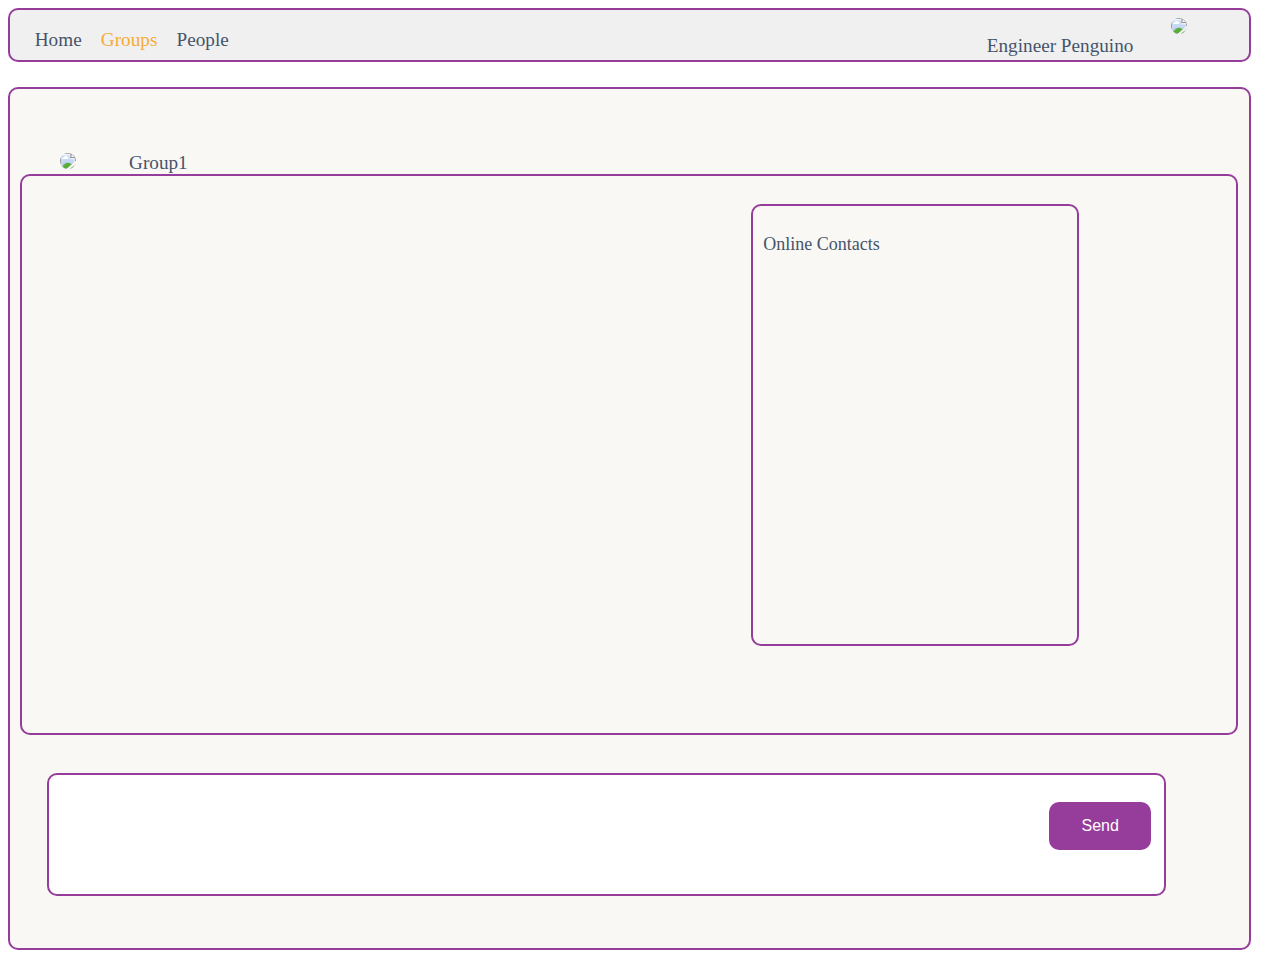
==== templates/groupchat.html @ ef808a4f "ui html file for group chat" ====
<html>
<head>
	<title>Groupchat</title>
	<link rel="stylesheet" type="text/css" href="../static/css/groupchat.css">
	
</head>
<body>

	<div id="headChat">
		<div id="convType">
			<p id="chatType">Home &ensp; <font style="color:#f7ab38">Groups</font> &ensp; People </p>
		</div>
		<div id="user">
			<div id="uImg">
			<img id="userImg" src="../static/img/penguino.png">
			</div>
			<div id="uName">
			<p id="userName"> Engineer Penguino</p>
		</div>
		</div>
	</div>

	<div id="chatContainer">
		<div id="groupInfo">
			<img id="gpImg" src="../static/img/penguino.png">
			<font id="gpName"> Group1</font>
			<a href="leaveGp">Leave Group</a>
			
		</div>
		<div id="chatBody">
			<div id="onlineContacts">	
				<p id="onConts"> Online Contacts</p>
			</div>
		</div>

		<div id="textInput">
			<button type="button" id="send">Send</button>
		</div>

		

	</div>

</body>	
</html>
---- static/css/groupchat.css ----
#headChat{
    
    height:50px;
    background:#F0F0F0;
    border: 2px solid #963c9b;
    width:98%;
    border-radius: 10px;
   
}
#convType{
    float: left;
    margin-left:2%;

}
#chatType{
    color:#46546b;
    font-size: 120%;

}
#user{
    position:relative;
    float: right;
    margin-right:5%; 
    margin-top: 0.5%;
}
#uName{
    width:200px;
}
#userName{
    
    color:#46546b;
    font-size: 120%;
    position: relative;

}
#userImg{
    margin-top:1%;
    position: relative;
    float:right;
    width:auto;
    height:auto;
    border-radius: 50%;
    max-height: 40px;

}
#groupInfo a{
    margin-top:2%;
    margin-right:4%; 
    float:right;
    color:#f7ab38;
    text-decoration: none;
}
#gpImg{
    width:auto;
    height:auto;
    border-radius: 50%;
    max-height: 40px;
    margin-left:4%;
}
#gpName{
    color:#46546b;
    font-size: 120%;
    margin-left:4%;
}
#chatContainer{
    margin-top:2%;
    padding-top: 5%;
    background:#f9f8f4;
    border: 2px solid #963c9b;
    width:98%;
    height:90%;
    border-radius: 10px;
   
 
}
#chatBody{
    height:70%;
    background:#f9f8f4;
    border: 2px solid #963c9b;
    width:98%;
    margin:0px auto;
    position:relative;
    border-radius: 10px;
}
#onlineContacts{
    top:5%;
    right:3%;
    align:center;
    float: right;
    width: 25%;
    height: 75%;
    border: 2px solid #963c9b;
    padding: 10px;
    position:relative;
    border-radius: 10px;

}

#textInput{
   
    position: relative;
    margin-top: 3%;
    left:3%;
    height:15%;
    background:white;
    border: 2px solid #963c9b;
    width:90%;
    border-radius: 10px;
    
}
#send{
    background-color: #963c9b;
    border: none;
    color: white;
    padding: 15px 32px;
    right:1%;
    top:20%;
    position:absolute;
    text-align: center;
    text-decoration: none;
    display: inline-block;
    font-size: 16px;
    margin: 4px 2px;
    cursor: pointer;
    border-radius: 10px;
}
#onConts{
    color:#46546b;
    font-size: 18px;
}
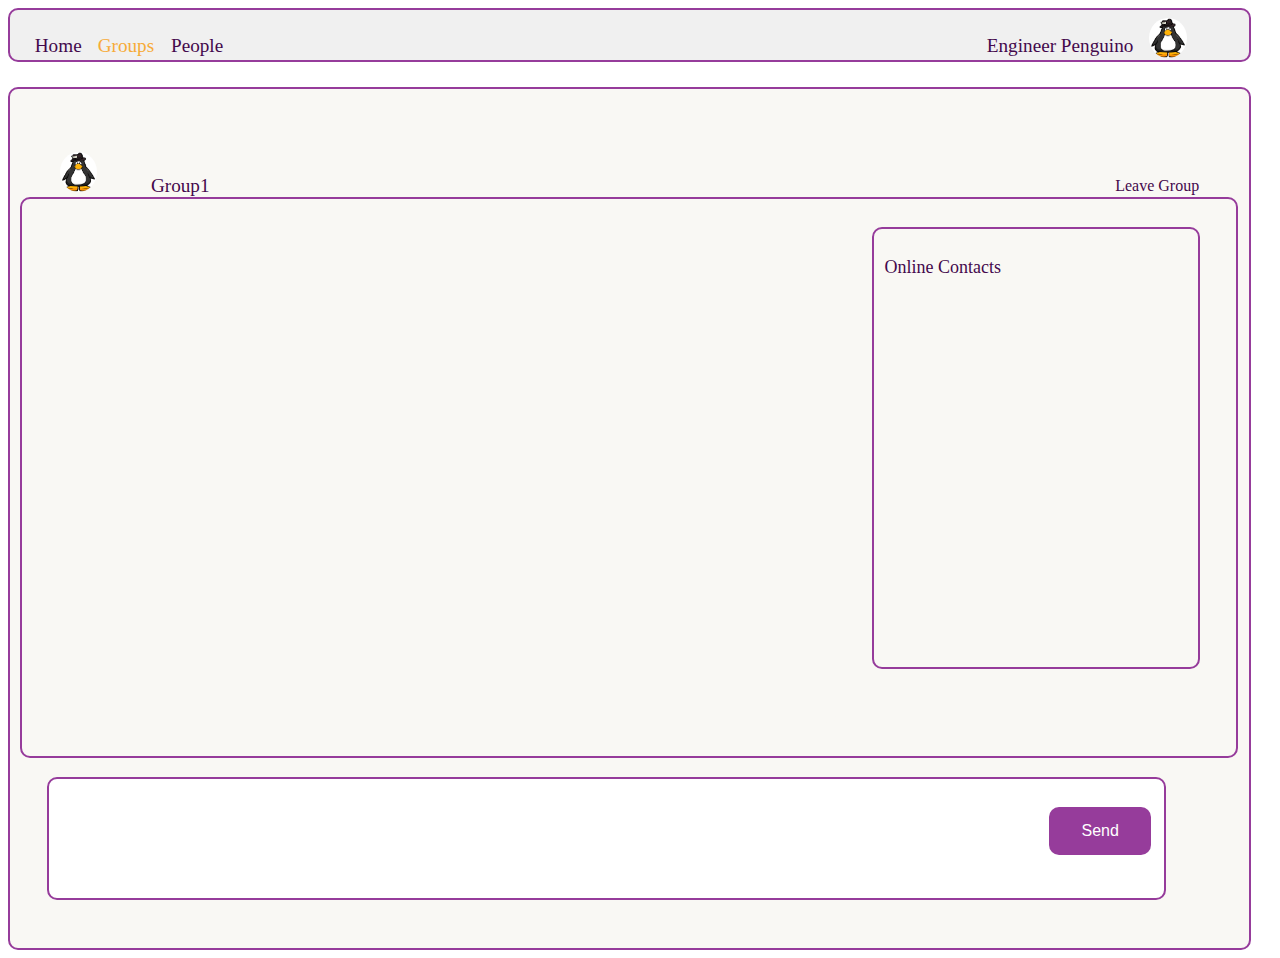
==== commit 537079f1: "some modifications on the group page UI" ====
--- a/templates/groupchat.html
+++ b/templates/groupchat.html
@@ -8,7 +8,7 @@
 
 	<div id="headChat">
 		<div id="convType">
-			<p id="chatType">Home &ensp; <font style="color:#f7ab38">Groups</font> &ensp; People </p>
+			<a href="" id="Home">Home</a> &ensp; <a href="" id="Groups" style="color:#f7ab38">Groups </a> &ensp; <a href=""id="people">People </a>
 		</div>
 		<div id="user">
 			<div id="uImg">
@@ -28,12 +28,14 @@
 			
 		</div>
 		<div id="chatBody">
+			<input type="text" id="chatContent" readonly>
 			<div id="onlineContacts">	
 				<p id="onConts"> Online Contacts</p>
 			</div>
 		</div>
 
 		<div id="textInput">
+			<input type="text" id="chatInput"/>
 			<button type="button" id="send">Send</button>
 		</div>
 
--- a/static/css/groupchat.css
+++ b/static/css/groupchat.css
@@ -1,3 +1,4 @@
+
 #headChat{
     
     height:50px;
@@ -10,11 +11,23 @@
 #convType{
     float: left;
     margin-left:2%;
+    margin-top: 2%;
+    
 
 }
-#chatType{
-    color:#46546b;
+
+#convType a{
+   
     font-size: 120%;
+    color:#44094c;
+    text-decoration: none;
+
+}
+#convType a:hover{
+   
+    font-size: 120%;
+    color:#f7ab38;
+    text-decoration: none;
 
 }
 #user{
@@ -28,7 +41,7 @@
 }
 #userName{
     
-    color:#46546b;
+    color:#44094c;
     font-size: 120%;
     position: relative;
 
@@ -47,6 +60,10 @@
     margin-top:2%;
     margin-right:4%; 
     float:right;
+    color:#44094c;
+    text-decoration: none;
+}
+#groupInfo a:hover{
     color:#f7ab38;
     text-decoration: none;
 }
@@ -58,7 +75,7 @@
     margin-left:4%;
 }
 #gpName{
-    color:#46546b;
+    color:#44094c;
     font-size: 120%;
     margin-left:4%;
 }
@@ -82,6 +99,18 @@
     position:relative;
     border-radius: 10px;
 }
+#chatContent{
+    margin-top:2%; 
+    margin-left: 2%;
+    width:65%;
+    height: 90%;
+    border: 2px solid #f9f8f4;
+    background-color: #f9f8f4;
+    border-radius: 10px;
+    font-size: 18px;
+    color:#44094c;
+
+}
 #onlineContacts{
     top:5%;
     right:3%;
@@ -99,7 +128,7 @@
 #textInput{
    
     position: relative;
-    margin-top: 3%;
+    margin-top: 1.5%;
     left:3%;
     height:15%;
     background:white;
@@ -107,6 +136,20 @@
     width:90%;
     border-radius: 10px;
     
+}
+#chatInput{
+    margin-top:0.5%; 
+    margin-left: 2%;
+    width:80%;
+    height: 90%;
+    border: 2px solid white;
+    border-radius: 10px;
+    font-size: 18px;
+    color:#44094c;
+}
+#chatInput:focus{
+  border-radius: 10px;
+  outline:none;
 }
 #send{
     background-color: #963c9b;
@@ -125,6 +168,6 @@
     border-radius: 10px;
 }
 #onConts{
-    color:#46546b;
+    color:#44094c;
     font-size: 18px;
 }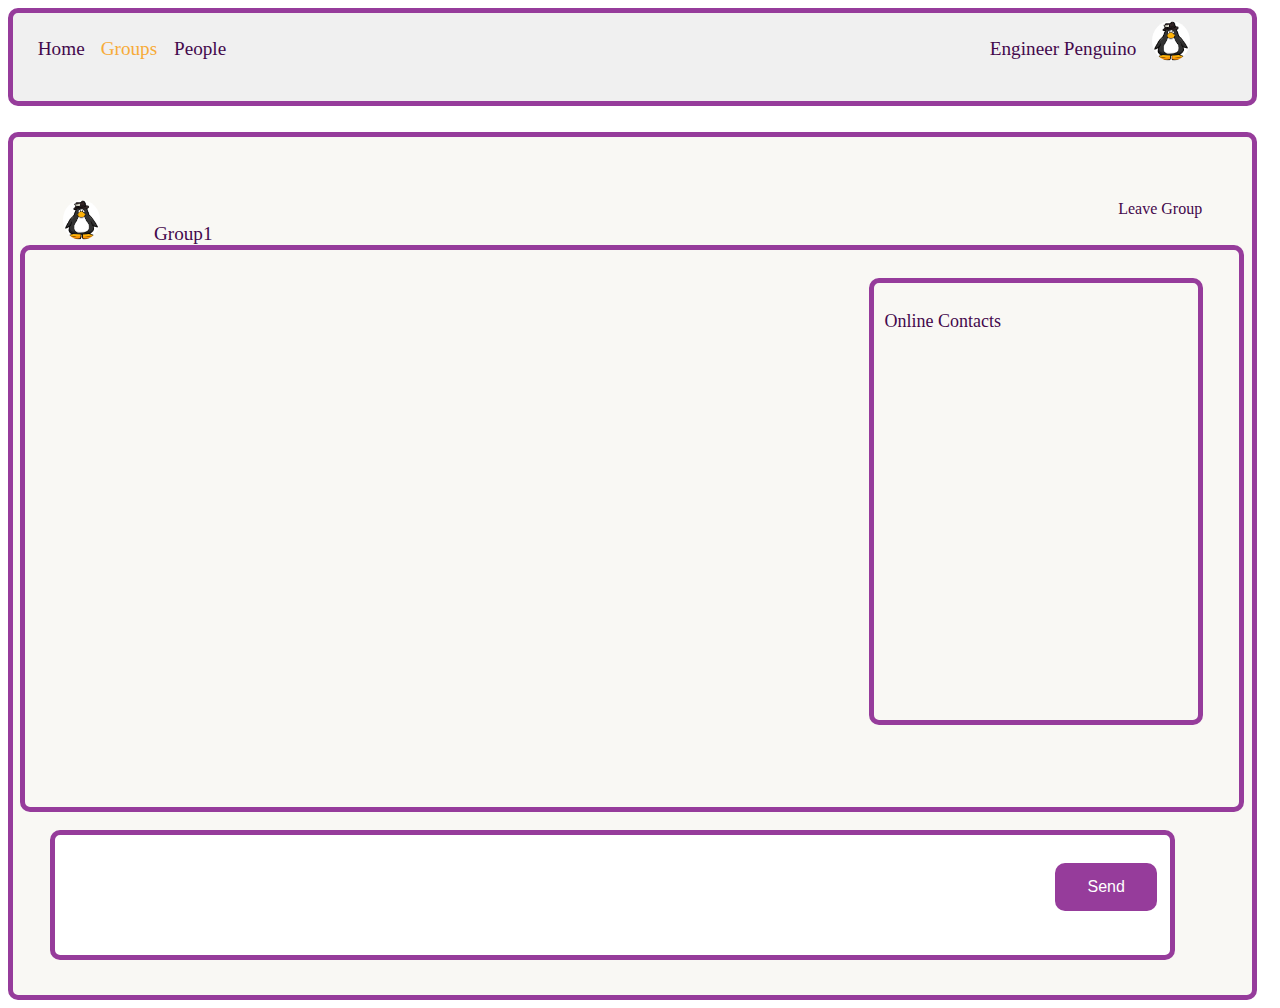
==== commit 5f989a5d: "pre Final version" ====
--- a/templates/groupchat.html
+++ b/templates/groupchat.html
@@ -2,17 +2,24 @@
 <head>
 	<title>Groupchat</title>
 	<link rel="stylesheet" type="text/css" href="../static/css/groupchat.css">
+	<script src='../static/js/jquery-3.1.1.js'></script>
+	<script src="../static/js/chat.js"></script>
+	
+  	
+
+
+
 	
 </head>
 <body>
-
+	
 	<div id="headChat">
 		<div id="convType">
-			<a href="" id="Home">Home</a> &ensp; <a href="" id="Groups" style="color:#f7ab38">Groups </a> &ensp; <a href=""id="people">People </a>
+			<a href="" id="Home">Home</a> &ensp; <a href="" id="Groups" style="color:#f7ab38">Groups </a> &ensp; <a href="people.html"id="people">People </a>
 		</div>
 		<div id="user">
 			<div id="uImg">
-			<img id="userImg" src="../static/img/penguino.png">
+			<img id="userImg" src="../static/img/penguino.png"/>
 			</div>
 			<div id="uName">
 			<p id="userName"> Engineer Penguino</p>
@@ -22,16 +29,19 @@
 
 	<div id="chatContainer">
 		<div id="groupInfo">
-			<img id="gpImg" src="../static/img/penguino.png">
+			<img id="gpImg" src="../static/img/penguino.png"/>
 			<font id="gpName"> Group1</font>
 			<a href="leaveGp">Leave Group</a>
 			
 		</div>
 		<div id="chatBody">
-			<input type="text" id="chatContent" readonly>
-			<div id="onlineContacts">	
-				<p id="onConts"> Online Contacts</p>
+				<div id="onlineContacts">	
+					<p id="onConts"> Online Contacts</p>
+				</div>
+			<div id="chatContent">
+				
 			</div>
+				
 		</div>
 
 		<div id="textInput">
--- a/static/css/groupchat.css
+++ b/static/css/groupchat.css
@@ -1,9 +1,9 @@
 
 #headChat{
     
-    height:50px;
+    height:10%;
     background:#F0F0F0;
-    border: 2px solid #963c9b;
+    border: 5px solid #963c9b;
     width:98%;
     border-radius: 10px;
    
@@ -57,8 +57,8 @@
 
 }
 #groupInfo a{
-    margin-top:2%;
-    margin-right:4%; 
+    /*margin-top:2%;
+    */margin-right:4%; 
     float:right;
     color:#44094c;
     text-decoration: none;
@@ -83,7 +83,7 @@
     margin-top:2%;
     padding-top: 5%;
     background:#f9f8f4;
-    border: 2px solid #963c9b;
+    border: 5px solid #963c9b;
     width:98%;
     height:90%;
     border-radius: 10px;
@@ -93,7 +93,7 @@
 #chatBody{
     height:70%;
     background:#f9f8f4;
-    border: 2px solid #963c9b;
+    border: 5px solid #963c9b;
     width:98%;
     margin:0px auto;
     position:relative;
@@ -104,7 +104,7 @@
     margin-left: 2%;
     width:65%;
     height: 90%;
-    border: 2px solid #f9f8f4;
+    border: 5px solid #f9f8f4;
     background-color: #f9f8f4;
     border-radius: 10px;
     font-size: 18px;
@@ -118,7 +118,7 @@
     float: right;
     width: 25%;
     height: 75%;
-    border: 2px solid #963c9b;
+    border: 5px solid #963c9b;
     padding: 10px;
     position:relative;
     border-radius: 10px;
@@ -132,7 +132,7 @@
     left:3%;
     height:15%;
     background:white;
-    border: 2px solid #963c9b;
+    border: 5px solid #963c9b;
     width:90%;
     border-radius: 10px;
     
@@ -170,4 +170,4 @@
 #onConts{
     color:#44094c;
     font-size: 18px;
-}+}
